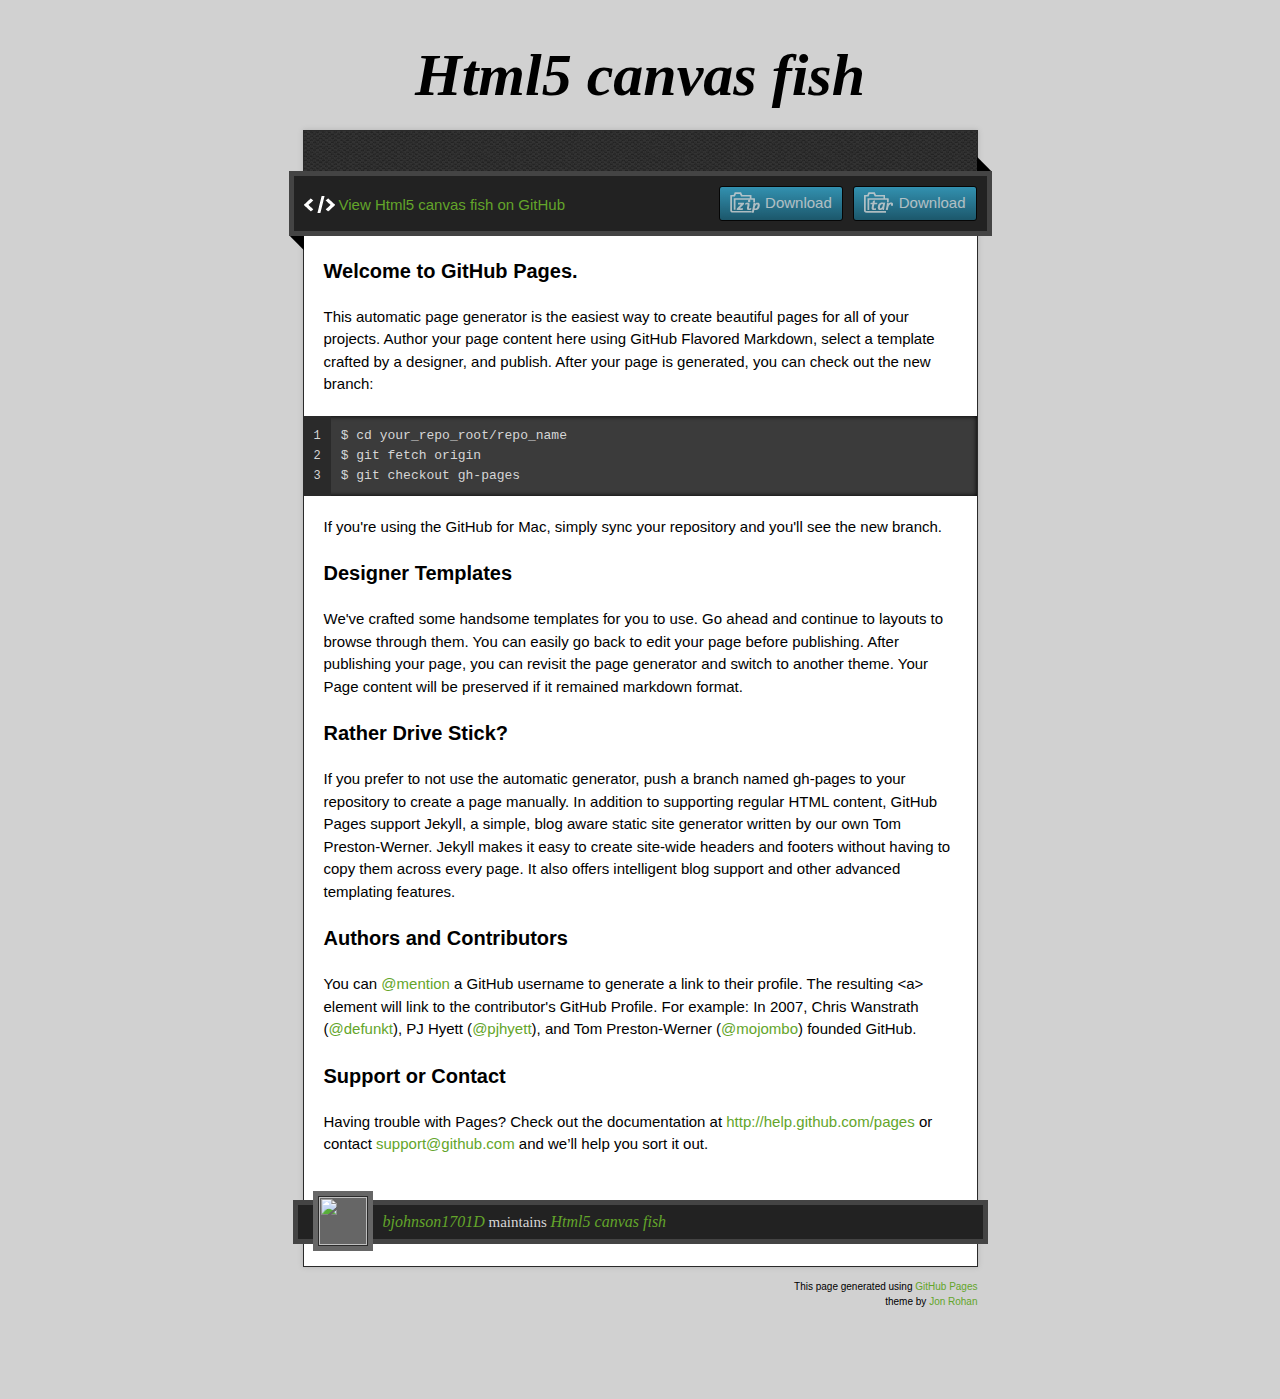
==== index.html @ c4103dbb "Create gh-pages branch via GitHub" ====
<!doctype html>
<!-- The Time Machine GitHub pages theme was designed and developed by Jon Rohan, on Feb 7, 2012. -->
<!-- Follow him for fun. http://twitter.com/jonrohan. Tail his code on http://github.com/jonrohan -->
<html>
<head>
  <meta charset="utf-8">
  <meta http-equiv="X-UA-Compatible" content="IE=edge,chrome=1">

  <link rel="stylesheet" href="stylesheets/stylesheet.css" media="screen"/>
  <link rel="stylesheet" href="stylesheets/pygment_trac.css"/>
  <script type="text/javascript" src="https://ajax.googleapis.com/ajax/libs/jquery/1.7.1/jquery.min.js"></script>
  <script type="text/javascript" src="javascripts/script.js"></script>

  <title>Html5 canvas fish</title>
  <meta name="description" content="">

  <meta name="viewport" content="width=device-width,initial-scale=1">

</head>

<body>

  <div class="wrapper">
    <header>
      <h1 class="title">Html5 canvas fish</h1>
    </header>
    <div id="container">
      <p class="tagline"></p>
      <div id="main" role="main">
        <div class="download-bar">
        <div class="inner">
          <a href="https://github.com/bjohnson1701D/HTML5_CANVAS_FISH/tarball/master" class="download-button tar"><span>Download</span></a>
          <a href="https://github.com/bjohnson1701D/HTML5_CANVAS_FISH/zipball/master" class="download-button zip"><span>Download</span></a>
          <a href="https://github.com/bjohnson1701D/HTML5_CANVAS_FISH" class="code">View Html5 canvas fish on GitHub</a>
        </div>
        <span class="blc"></span><span class="trc"></span>
        </div>
        <article class="markdown-body">
          <h3>Welcome to GitHub Pages.</h3>

<p>This automatic page generator is the easiest way to create beautiful pages for all of your projects. Author your page content here using GitHub Flavored Markdown, select a template crafted by a designer, and publish. After your page is generated, you can check out the new branch:</p>

<pre><code>$ cd your_repo_root/repo_name
$ git fetch origin
$ git checkout gh-pages
</code></pre>

<p>If you're using the GitHub for Mac, simply sync your repository and you'll see the new branch.</p>

<h3>Designer Templates</h3>

<p>We've crafted some handsome templates for you to use. Go ahead and continue to layouts to browse through them. You can easily go back to edit your page before publishing. After publishing your page, you can revisit the page generator and switch to another theme. Your Page content will be preserved if it remained markdown format.</p>

<h3>Rather Drive Stick?</h3>

<p>If you prefer to not use the automatic generator, push a branch named <code>gh-pages</code> to your repository to create a page manually. In addition to supporting regular HTML content, GitHub Pages support Jekyll, a simple, blog aware static site generator written by our own Tom Preston-Werner. Jekyll makes it easy to create site-wide headers and footers without having to copy them across every page. It also offers intelligent blog support and other advanced templating features.</p>

<h3>Authors and Contributors</h3>

<p>You can <a href="https://github.com/blog/821" class="user-mention">@mention</a> a GitHub username to generate a link to their profile. The resulting <code>&lt;a&gt;</code> element will link to the contributor's GitHub Profile. For example: In 2007, Chris Wanstrath (<a href="https://github.com/defunkt" class="user-mention">@defunkt</a>), PJ Hyett (<a href="https://github.com/pjhyett" class="user-mention">@pjhyett</a>), and Tom Preston-Werner (<a href="https://github.com/mojombo" class="user-mention">@mojombo</a>) founded GitHub.</p>

<h3>Support or Contact</h3>

<p>Having trouble with Pages? Check out the documentation at <a href="http://help.github.com/pages">http://help.github.com/pages</a> or contact <a href="mailto:support@github.com">support@github.com</a> and we’ll help you sort it out.</p>
        </article>
      </div>
    </div>
    <footer>
      <div class="owner">
      <p><a href="https://github.com/bjohnson1701D" class="avatar"><img src="https://secure.gravatar.com/avatar/6ee5ffe3464ee8eacfcabad571e1033b?s=30&amp;d=https://a248.e.akamai.net/assets.github.com%2Fimages%2Fgravatars%2Fgravatar-user-420.png" width="48" height="48"/></a> <a href="https://github.com/bjohnson1701D">bjohnson1701D</a> maintains <a href="https://github.com/bjohnson1701D/HTML5_CANVAS_FISH">Html5 canvas fish</a></p>


      </div>
      <div class="creds">
        <small>This page generated using <a href="https://pages.github.com/">GitHub Pages</a><br/>theme by <a href="http://twitter.com/jonrohan/">Jon Rohan</a></small>
      </div>
    </footer>
  </div>
  <div class="current-section">
    <a href="#top">Scroll to top</a>
    <a href="https://github.com/bjohnson1701D/HTML5_CANVAS_FISH/tarball/master" class="tar">tar</a><a href="https://github.com/bjohnson1701D/HTML5_CANVAS_FISH/zipball/master" class="zip">zip</a><a href="" class="code">source code</a>
    <p class="name"></p>
  </div>

  
</body>
</html>
---- stylesheets/stylesheet.css ----
/* http://meyerweb.com/eric/tools/css/reset/
   v2.0 | 20110126
   License: none (public domain)
*/

html, body, div, span, applet, object, iframe,
h1, h2, h3, h4, h5, h6, p, blockquote, pre,
a, abbr, acronym, address, big, cite, code,
del, dfn, em, img, ins, kbd, q, s, samp,
small, strike, strong, sub, sup, tt, var,
b, u, i, center,
dl, dt, dd, ol, ul, li,
fieldset, form, label, legend,
table, caption, tbody, tfoot, thead, tr, th, td,
article, aside, canvas, details, embed,
figure, figcaption, footer, header, hgroup,
menu, nav, output, ruby, section, summary,
time, mark, audio, video {
  margin: 0;
  padding: 0;
  border: 0;
  font-size: 100%;
  font: inherit;
  vertical-align: baseline;
}
/* HTML5 display-role reset for older browsers */
article, aside, details, figcaption, figure,
footer, header, hgroup, menu, nav, section {
  display: block;
}
body {
  line-height: 1;
}
ol, ul {
  list-style: none;
}
blockquote, q {
  quotes: none;
}
blockquote:before, blockquote:after,
q:before, q:after {
  content: '';
  content: none;
}
table {
  border-collapse: collapse;
  border-spacing: 0;
}

/* Style */

body {
  font-size: 15px;
  font-family: Arial, Arial, Helvetica, sans-serif;
  line-height: 1.5;
  background: #D1D1D1;
}

a {
  color: #63a52a;
  text-decoration: none;
  -webkit-transition: color ease-in-out 0.3s;
}

a:hover {
  text-decoration: underline;
  color: #90D355;
}

h1.title {
  margin: 30px 20px 10px;
  font-size: 60px;
  font-weight: bold;
  font-style: italic;
  font-family:Georgia, serif;
  text-align: center;
}

.wrapper {
  width: 675px;
  margin: 0 auto;
}

#container {
  border: 1px solid #2a2a2a;
  background: #ddd url(../images/pattern.png);
  box-shadow: 0 0 5px #b1b1b1;
}

p.tagline {
  padding: 20px 20px 0;
  color: #fff;
  font-size: 17px;
}

#main {
  margin-top: 20px;
  padding: 0 20px 90px;
  background-color: #fff;
}

.download-bar {
  background: #222;
  border: 5px solid #444;
  padding: 10px;
  margin: 0 -35px 20px;
  position: relative;
}

.download-bar .inner {
  overflow: hidden;
}

.download-bar .watch-fork iframe {
  display: block;
  float: left;
  border-right: 1px solid #ddd;
  padding-right: 5px;
}
.download-bar .watch-fork iframe.last {
  border-right: 0 none;
  padding-right: 0;
  padding-left: 5px;
  border-left: 1px solid #fff;
}
.download-bar .watch-fork {
  overflow: hidden;
  float: right;
  background-color: #eee;
  padding: 5px;
  border-radius: 3px;
}

.download-bar .blc {
  border: 10px solid black;
  border-color: transparent transparent black;
  width: 0;
  height: 0;
  display: block;
  position: absolute;
  bottom: -15px;
  left: 0;
  -moz-transform: rotate(45deg);
  -webkit-transform: rotate(45deg);
}

.download-bar .trc {
  border: 10px solid black;
  border-color:  black transparent transparent;
  width: 0;
  height: 0;
  display: block;
  position: absolute;
  top: -15px;
  right: 0;
  -moz-transform: rotate(45deg);
  -webkit-transform: rotate(45deg);
}

.download-bar .avatar {
  border: 1px solid black;
  display: block;
  padding: 4px;
  float: left;
}

.download-bar .avatar img {
  display: block;
}

.download-bar a.code {
  background: transparent url(../images/code.png) no-repeat 0 2px;
  padding-left: 35px;
  margin-top: 8px;
  display: block;
  float: left;
  text-indent: 0;
  width: auto;
  height: auto;
  opacity: 1;
  -moz-opacity: 1;
  filter:alpha(opacity=1);
}

.current-section {
  position: fixed;
  top: 0;
  left: 50%;
  width: 693px;
  margin-left: -352px;
  background: #222;
  border: 5px solid #444;
  color: #fff;
  opacity: 0;
  visibility: hidden;
  -webkit-transition: opacity ease-in-out 0.3s;
}

.current-section p {
  padding: 5px 27px;
  font-size: 24px;
  font-weight: bold;
}

.current-section a {
  float: right;
  text-indent: -10000px;
  background: transparent url(../images/top.png) no-repeat 0 0;
  width: 20px;
  height: 20px;
  opacity: 0.8;
  margin-right: 12px;
  margin-top: 12px;
  -moz-opacity: 0.8;
  filter:alpha(opacity=8);
  -webkit-transition: opacity ease-in-out 0.3s;
}

.current-section a:hover {
  opacity: 1;
  -moz-opacity: 1;
  filter:alpha(opacity=1);
}

.current-section a.zip {
  margin-right: 8px;
}

a.zip,
a.zip span {
  background: transparent url(../images/zip.png) no-repeat 0 0;
  width: 30px;
  height: 21px;
  opacity: 0.8;
  display: inline-block;
  text-indent: -10000px;
  -moz-opacity: 0.8;
  filter:alpha(opacity=8);
  -webkit-transition: opacity ease-in-out 0.3s;
}

a.tar,
a.tar span {
  background: transparent url(../images/tar.png) no-repeat 0 0;
  width: 30px;
  height: 21px;
  opacity: 0.8;
  display: inline-block;
  text-indent: -10000px;
  -moz-opacity: 0.8;
  filter:alpha(opacity=8);
  -webkit-transition: opacity ease-in-out 0.3s;
}

a.code {
  background: transparent url(../images/code.png) no-repeat 0 2px;
  width: 30px;
  height: 21px;
  display: block;
  opacity: 0.8;
  display: inline-block;
  text-indent: -10000px;
  -moz-opacity: 0.8;
  filter:alpha(opacity=8);
  -webkit-transition: opacity ease-in-out 0.3s;
}

a.zip:hover,
a.tar:hover,
a.code:hover {
  opacity: 1;
  -moz-opacity: 1;
  filter:alpha(opacity=1);
}

a.download-button {
  border: 1px solid black;
  border-radius: 3px;
  display: inline-block;
  text-indent: 0!important;
  width: auto;
  float: right;
  background: #999; /* for non-css3 browsers */
  filter: progid:DXImageTransform.Microsoft.gradient(startColorstr='#37ADD4', endColorstr='#1B657E'); /* for IE */
  background: -webkit-gradient(linear, left top, left bottom, from(#37ADD4), to(#1B657E)); /* for webkit browsers */
  background: -moz-linear-gradient(top,  #37ADD4,  #1B657E); /* for firefox 3.6+ */
  height: auto;
  margin-left: 10px;
}

a.download-button span {
  background-position: 10px 5px;
  width: auto;
  height: auto;
  padding: 5px 10px;
  padding-left: 45px;
  display: inline-block;
  text-indent: 0!important;
  color: #fff;
}

footer {
  margin-bottom: 60px;
  padding-bottom: 60px;
}

footer .owner {
  background: #222;
  border: 5px solid #444;
  padding: 5px 15px;
  margin: -67px -10px 35px;
  color: #d6d6d6;
}

footer .creds small {
  float: right;
  font-size: 10px;
  text-align: right;
  margin-left: 15px;
}

footer .owner .avatar {
  background-color: #666;
  display: block;
  margin: -19px 10px 0 0;
  width: 60px;
  float: left;
}

footer .owner img {
  display: block;
  border: 1px solid #2a2a2a;
  margin: 5px;
}

footer .owner p {
  font-family:Georgia, serif;
}

footer .owner p a {
  font-size: 16px;
  font-style: italic;
}

/* Markdown */
.markdown-body h1,
.markdown-body h2,
.markdown-body h3,
.markdown-body h4,
.markdown-body h5,
.markdown-body h6,
.markdown-body p,
.markdown-body pre,
.markdown-body ul,
.markdown-body ol,
.markdown-body dl,
.markdown-body table,
.markdown-body blockquote {
  margin-bottom: 20px;
}

.markdown-body h1,
.markdown-body h2,
.markdown-body h3,
.markdown-body h4,
.markdown-body h5,
.markdown-body h6 {
  font-weight: bold;
}

.markdown-body h1 {
  font-size: 28px;
}

.markdown-body h2 {
  font-size: 24px;
  color: #557398;
}

.markdown-body h3 {
  font-size: 20px;
}

.markdown-body h4 {
  font-size: 18px;
}

.markdown-body h5 {
  font-size: 16px;
}

.markdown-body pre {
  padding: 10px 70px 10px 0;
  margin-left: -20px;
  margin-right: -20px;
  font-family: 'Monaco', 'Lucida Console', monospace;
  font-size: 13px;
  line-height: 20px;
  box-shadow: inset 0 0 5px #000;
  word-wrap: break-word;
  background-color:#3b3b3b;
  color: #d6d6d6;
}

.markdown-body pre.lines {
  font-size: 12px;
  margin:0 10px 0 -20px;
  padding: 10px;
  float:  left;
  display: block;
  text-align: right;
  box-shadow: none;
  background-color:#2a2a2a;
  color: #d6d6d6;
}

.markdown-body ul,
.markdown-body ol {
  padding-left: 30px;
}

.markdown-body ul {
  list-style-type: disc;
}

.markdown-body li,
.markdown-body li p,
.markdown-body dd,
.markdown-body dd p {
  margin-bottom: 10px;
}

.markdown-body li pre,
.markdown-body li pre.lines,
.markdown-body dd pre,
.markdown-body dd pre.lines {
  margin-left: -35px;
}

.markdown-body dt {
  font-weight: bold;
  font-style: italic;
}

.markdown-body dd {
  margin-left: 15px;
}

.markdown-body table {
  width: 673px;
  margin-left: -20px;
  margin-right: -20px;
}

.markdown-body tbody {
  border-top: 2px solid #557398;
  border-bottom: 2px solid #557398;
  background-color: #EBEFF4;
}

.markdown-body table td * {
  margin: 0;
}

.markdown-body td {
  border-right: 1px solid #557398;
  border-bottom: 1px solid #557398;
  padding: 5px;
}

.markdown-body td:first-child,
.markdown-body th:first-child {
  width: 30%;
  padding-left: 20px;
}

.markdown-body td:last-child {
  border-right: 0 none;
}

.markdown-body th {
  font-size: 18px;
  font-weight: bold;
  text-align: left;
  padding: 5px;
}

.markdown-body tt {
  background-color:#3b3b3b;
  color: #d6d6d6;
  padding: 2px 3px;
}

.markdown-body blockquote {
  font-style: italic;
  font-family:Georgia, serif;
  font-size: 17px;
  border-top: 3px solid #333;
  border-bottom: 3px solid #333;
  padding: 10px 20px;
  padding-left: 50px;
}

.markdown-body blockquote:before {
  font-style: italic;
  font-family: Georgia, serif;
  font-size: 90px;
  height: 90px;
  margin-left: -60px;
  margin-top: -25px;
  content: "‟";
  display: block;
  float: left;
}

.markdown-body img {
  max-width: 100%;
  @include box-sizing(border-box);
}

.highlight  { background: #ffffff; }
.highlight .c { color: #999988; font-style: italic } /* Comment */
.highlight .err { color: #a61717; background-color: #e3d2d2 } /* Error */
.highlight .k { font-weight: bold } /* Keyword */
.highlight .o { font-weight: bold } /* Operator */
.highlight .cm { color: #999988; font-style: italic } /* Comment.Multiline */
.highlight .cp { color: #999999; font-weight: bold } /* Comment.Preproc */
.highlight .c1 { color: #999988; font-style: italic } /* Comment.Single */
.highlight .cs { color: #999999; font-weight: bold; font-style: italic } /* Comment.Special */
.highlight .gd { color: #000000; background-color: #ffdddd } /* Generic.Deleted */
.highlight .gd .x { color: #000000; background-color: #ffaaaa } /* Generic.Deleted.Specific */
.highlight .ge { font-style: italic } /* Generic.Emph */
.highlight .gr { color: #aa0000 } /* Generic.Error */
.highlight .gh { color: #999999 } /* Generic.Heading */
.highlight .gi { color: #000000; background-color: #ddffdd } /* Generic.Inserted */
.highlight .gi .x { color: #000000; background-color: #aaffaa } /* Generic.Inserted.Specific */
.highlight .go { color: #888888 } /* Generic.Output */
.highlight .gp { color: #555555 } /* Generic.Prompt */
.highlight .gs { font-weight: bold } /* Generic.Strong */
.highlight .gu { color: #800080; font-weight: bold; } /* Generic.Subheading */
.highlight .gt { color: #aa0000 } /* Generic.Traceback */
.highlight .kc { font-weight: bold } /* Keyword.Constant */
.highlight .kd { font-weight: bold } /* Keyword.Declaration */
.highlight .kn { font-weight: bold } /* Keyword.Namespace */
.highlight .kp { font-weight: bold } /* Keyword.Pseudo */
.highlight .kr { font-weight: bold } /* Keyword.Reserved */
.highlight .kt { color: #445588; font-weight: bold } /* Keyword.Type */
.highlight .m { color: #009999 } /* Literal.Number */
.highlight .s { color: #d14 } /* Literal.String */
.highlight .na { color: #008080 } /* Name.Attribute */
.highlight .nb { color: #0086B3 } /* Name.Builtin */
.highlight .nc { color: #445588; font-weight: bold } /* Name.Class */
.highlight .no { color: #008080 } /* Name.Constant */
.highlight .ni { color: #800080 } /* Name.Entity */
.highlight .ne { color: #990000; font-weight: bold } /* Name.Exception */
.highlight .nf { color: #990000; font-weight: bold } /* Name.Function */
.highlight .nn { color: #555555 } /* Name.Namespace */
.highlight .nt { color: #000080 } /* Name.Tag */
.highlight .nv { color: #008080 } /* Name.Variable */
.highlight .ow { font-weight: bold } /* Operator.Word */
.highlight .w { color: #bbbbbb } /* Text.Whitespace */
.highlight .mf { color: #009999 } /* Literal.Number.Float */
.highlight .mh { color: #009999 } /* Literal.Number.Hex */
.highlight .mi { color: #009999 } /* Literal.Number.Integer */
.highlight .mo { color: #009999 } /* Literal.Number.Oct */
.highlight .sb { color: #d14 } /* Literal.String.Backtick */
.highlight .sc { color: #d14 } /* Literal.String.Char */
.highlight .sd { color: #d14 } /* Literal.String.Doc */
.highlight .s2 { color: #d14 } /* Literal.String.Double */
.highlight .se { color: #d14 } /* Literal.String.Escape */
.highlight .sh { color: #d14 } /* Literal.String.Heredoc */
.highlight .si { color: #d14 } /* Literal.String.Interpol */
.highlight .sx { color: #d14 } /* Literal.String.Other */
.highlight .sr { color: #009926 } /* Literal.String.Regex */
.highlight .s1 { color: #d14 } /* Literal.String.Single */
.highlight .ss { color: #990073 } /* Literal.String.Symbol */
.highlight .bp { color: #999999 } /* Name.Builtin.Pseudo */
.highlight .vc { color: #008080 } /* Name.Variable.Class */
.highlight .vg { color: #008080 } /* Name.Variable.Global */
.highlight .vi { color: #008080 } /* Name.Variable.Instance */
.highlight .il { color: #009999 } /* Literal.Number.Integer.Long */
---- stylesheets/pygment_trac.css ----
.highlight  { background: #ffffff; }
.highlight .c { color: #999988; font-style: italic } /* Comment */
.highlight .err { color: #a61717; background-color: #e3d2d2 } /* Error */
.highlight .k { font-weight: bold } /* Keyword */
.highlight .o { font-weight: bold } /* Operator */
.highlight .cm { color: #999988; font-style: italic } /* Comment.Multiline */
.highlight .cp { color: #999999; font-weight: bold } /* Comment.Preproc */
.highlight .c1 { color: #999988; font-style: italic } /* Comment.Single */
.highlight .cs { color: #999999; font-weight: bold; font-style: italic } /* Comment.Special */
.highlight .gd { color: #000000; background-color: #ffdddd } /* Generic.Deleted */
.highlight .gd .x { color: #000000; background-color: #ffaaaa } /* Generic.Deleted.Specific */
.highlight .ge { font-style: italic } /* Generic.Emph */
.highlight .gr { color: #aa0000 } /* Generic.Error */
.highlight .gh { color: #999999 } /* Generic.Heading */
.highlight .gi { color: #000000; background-color: #ddffdd } /* Generic.Inserted */
.highlight .gi .x { color: #000000; background-color: #aaffaa } /* Generic.Inserted.Specific */
.highlight .go { color: #888888 } /* Generic.Output */
.highlight .gp { color: #555555 } /* Generic.Prompt */
.highlight .gs { font-weight: bold } /* Generic.Strong */
.highlight .gu { color: #800080; font-weight: bold; } /* Generic.Subheading */
.highlight .gt { color: #aa0000 } /* Generic.Traceback */
.highlight .kc { font-weight: bold } /* Keyword.Constant */
.highlight .kd { font-weight: bold } /* Keyword.Declaration */
.highlight .kn { font-weight: bold } /* Keyword.Namespace */
.highlight .kp { font-weight: bold } /* Keyword.Pseudo */
.highlight .kr { font-weight: bold } /* Keyword.Reserved */
.highlight .kt { color: #445588; font-weight: bold } /* Keyword.Type */
.highlight .m { color: #009999 } /* Literal.Number */
.highlight .s { color: #d14 } /* Literal.String */
.highlight .na { color: #008080 } /* Name.Attribute */
.highlight .nb { color: #0086B3 } /* Name.Builtin */
.highlight .nc { color: #445588; font-weight: bold } /* Name.Class */
.highlight .no { color: #008080 } /* Name.Constant */
.highlight .ni { color: #800080 } /* Name.Entity */
.highlight .ne { color: #990000; font-weight: bold } /* Name.Exception */
.highlight .nf { color: #990000; font-weight: bold } /* Name.Function */
.highlight .nn { color: #555555 } /* Name.Namespace */
.highlight .nt { color: #000080 } /* Name.Tag */
.highlight .nv { color: #008080 } /* Name.Variable */
.highlight .ow { font-weight: bold } /* Operator.Word */
.highlight .w { color: #bbbbbb } /* Text.Whitespace */
.highlight .mf { color: #009999 } /* Literal.Number.Float */
.highlight .mh { color: #009999 } /* Literal.Number.Hex */
.highlight .mi { color: #009999 } /* Literal.Number.Integer */
.highlight .mo { color: #009999 } /* Literal.Number.Oct */
.highlight .sb { color: #d14 } /* Literal.String.Backtick */
.highlight .sc { color: #d14 } /* Literal.String.Char */
.highlight .sd { color: #d14 } /* Literal.String.Doc */
.highlight .s2 { color: #d14 } /* Literal.String.Double */
.highlight .se { color: #d14 } /* Literal.String.Escape */
.highlight .sh { color: #d14 } /* Literal.String.Heredoc */
.highlight .si { color: #d14 } /* Literal.String.Interpol */
.highlight .sx { color: #d14 } /* Literal.String.Other */
.highlight .sr { color: #009926 } /* Literal.String.Regex */
.highlight .s1 { color: #d14 } /* Literal.String.Single */
.highlight .ss { color: #990073 } /* Literal.String.Symbol */
.highlight .bp { color: #999999 } /* Name.Builtin.Pseudo */
.highlight .vc { color: #008080 } /* Name.Variable.Class */
.highlight .vg { color: #008080 } /* Name.Variable.Global */
.highlight .vi { color: #008080 } /* Name.Variable.Instance */
.highlight .il { color: #009999 } /* Literal.Number.Integer.Long */

.type-csharp .highlight .k { color: #0000FF }
.type-csharp .highlight .kt { color: #0000FF }
.type-csharp .highlight .nf { color: #000000; font-weight: normal }
.type-csharp .highlight .nc { color: #2B91AF }
.type-csharp .highlight .nn { color: #000000 }
.type-csharp .highlight .s { color: #A31515 }
.type-csharp .highlight .sc { color: #A31515 }
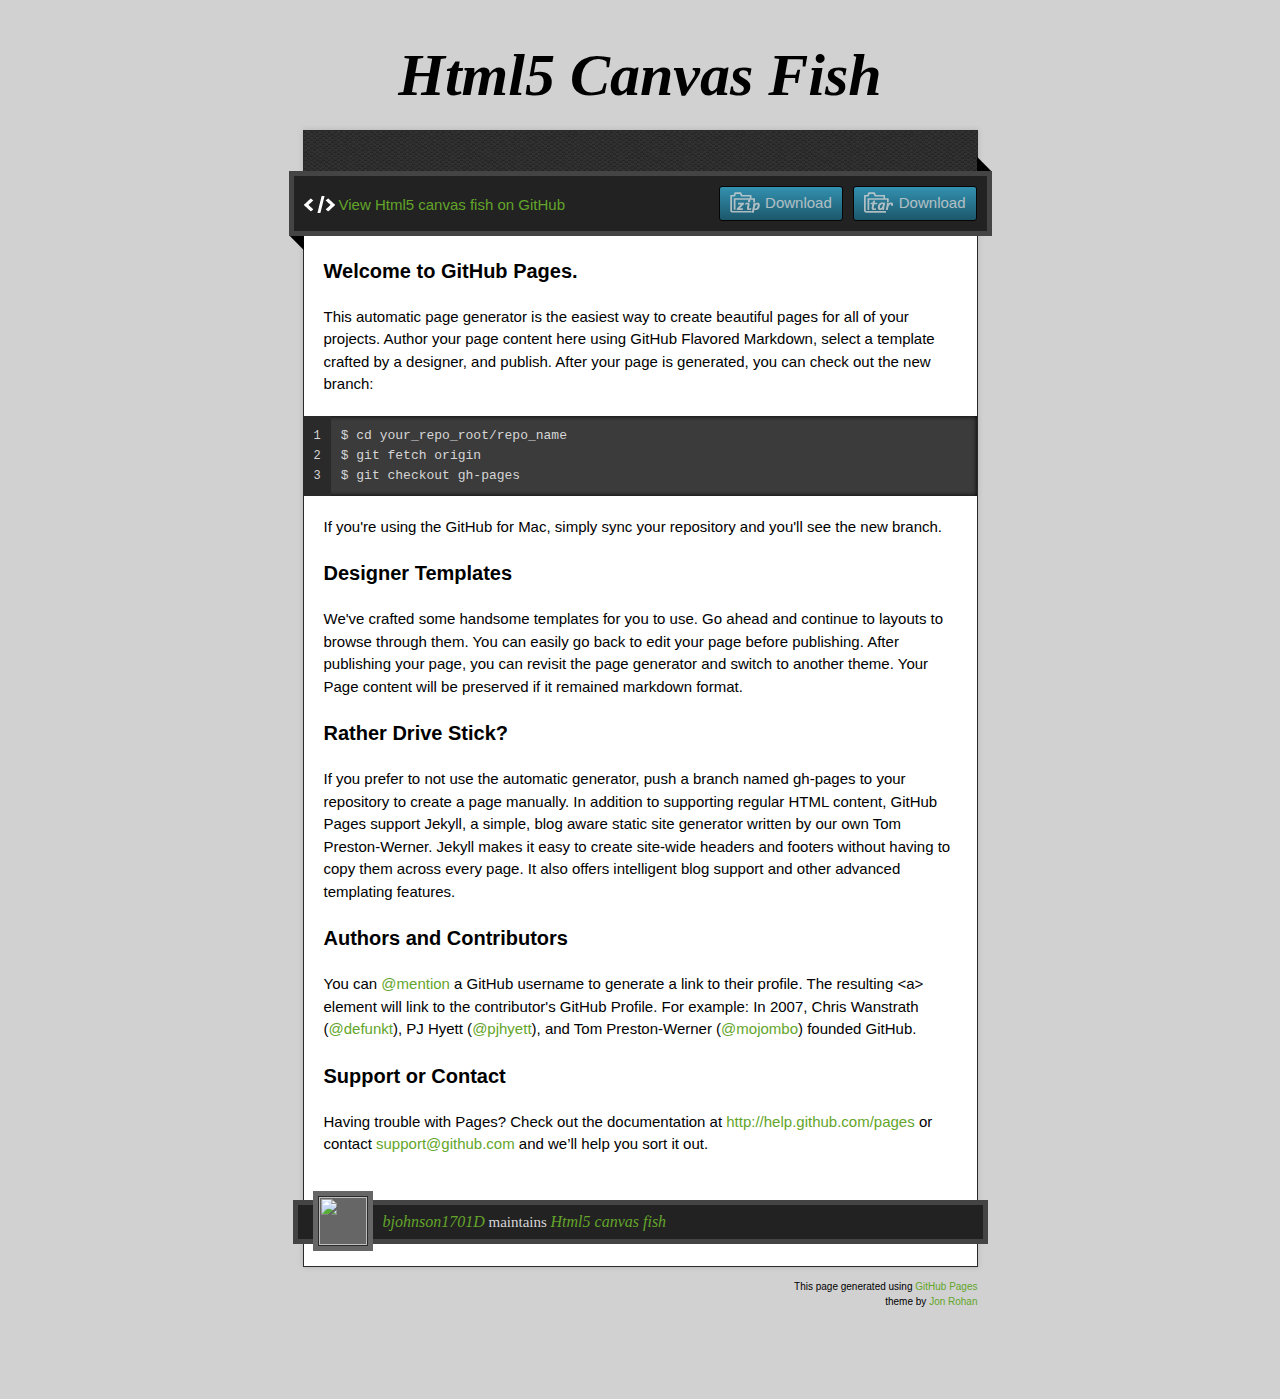
==== commit 8a9ba0a5: "Update index.html" ====
--- a/index.html
+++ b/index.html
@@ -22,7 +22,7 @@
 
   <div class="wrapper">
     <header>
-      <h1 class="title">Html5 canvas fish</h1>
+      <h1 class="title">Html5 Canvas Fish</h1>
     </header>
     <div id="container">
       <p class="tagline"></p>
